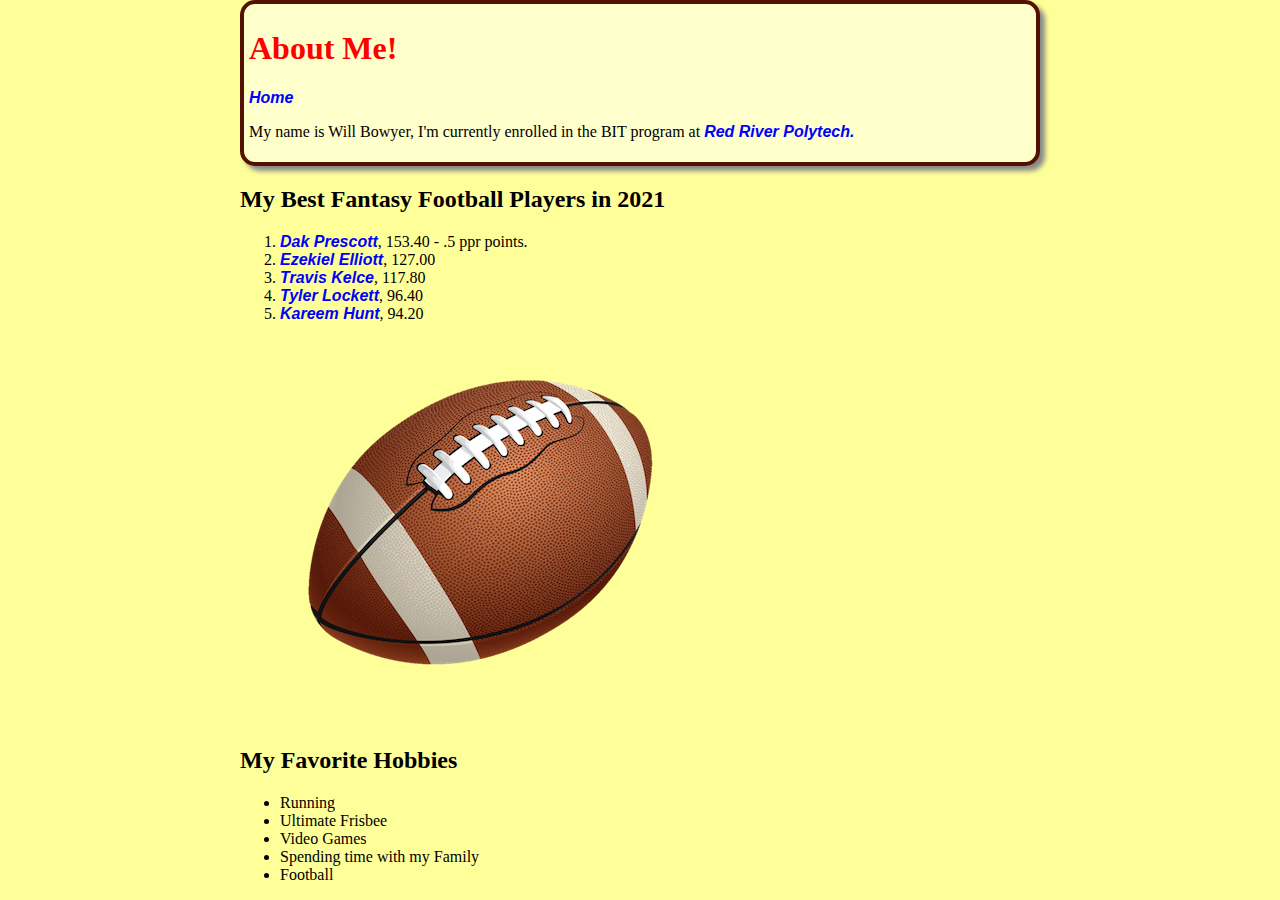
==== about.html @ be91e578 "First Commit" ====
<!DOCTYPE html>
<html lang= "en">
<head>
    <title>About Me</title>
    <link rel="stylesheet" type="text/css" href="styles.css">
</head>
    <body> 
        <header>
            <h1>About Me!</h1>
            <a href="index.html">Home</a>
            <p>My name is Will Bowyer, I'm currently enrolled in the BIT program at <a href="https://www.rrc.ca" target= "_blank">Red River Polytech.</a></p>
        </header>

        <h2>My Best Fantasy Football Players in 2021</h2>
        <ol>
            <li><a href="https://sports.yahoo.com/nfl/players/29369/" target="_blank">Dak Prescott</a>, 153.40 - .5 ppr points.</li>
            <li><a href="https://sports.yahoo.com/nfl/players/29238/" target="_blank">Ezekiel Elliott</a>, 127.00</li>
            <li><a href="https://sports.yahoo.com/nfl/players/26686/" target="_blank">Travis Kelce</a>, 117.80</li>
            <li><a href="https://sports.yahoo.com/nfl/players/28457/" target="_blank">Tyler Lockett</a>, 96.40</li>
            <li><a href="https://sports.yahoo.com/nfl/players/30199/" target="_blank">Kareem Hunt</a>, 94.20</li>
            <img src="images/Generic20Football20logo_1537591209453.png_56386950_ver1.0.png" alt="Football!">
        </ol>

        <h2>My Favorite Hobbies</h2>
        <ul>
            <li>Running</li>
            <li>Ultimate Frisbee</li>
            <li>Video Games</li>
            <li>Spending time with my Family</li>
            <li>Football</li>
        </ul>

    </body>
</html>
---- styles.css ----
@font-face
{
    font-family: myFont;
    
    src: url("https://www.w3schools.com/css/sansation_light.woff");
}
body
{
    background:#FFFF99; 
    width: 800px;
    font-family: myFont;
    padding: 0px 10px 0px 10px;
    margin: 0px auto;
}

h1, h3
{
    color:red;
}

a
{
    font: italic bold 12pt Arial;
    color:blue;
}

a:link
{
    color:blue;
    text-decoration: none;
}

a:visited
{
    color:purple;
    text-decoration: none;
}

a:hover
{
    color:white;
    font-weight: normal;
}

a:active
{
    color:red;
    text-decoration: none;
}

.intro
{
    width:80%;
    margin:5px auto;
    background: white;
    padding: 5px;
    border:4px black dashed;
}

.bold
{
    font-weight: bold;

}

header, footer, section
{
    width: 100%;
    padding: 5px;
    border: #551100 solid 4px;
    margin 25px 0px;
    background: #FFFFCC;
    box-sizing: border-box;
    -moz-border-radius: 15px;
    -webkit-border-radius: 15px;
    border-radius: 15px;
    -moz-box-shadow: 5px 5px 5px #888;
    -webkit-box-shadow: 5px 5px 5px #888;
    box-shadow: 5px 5px 5px #888;
}
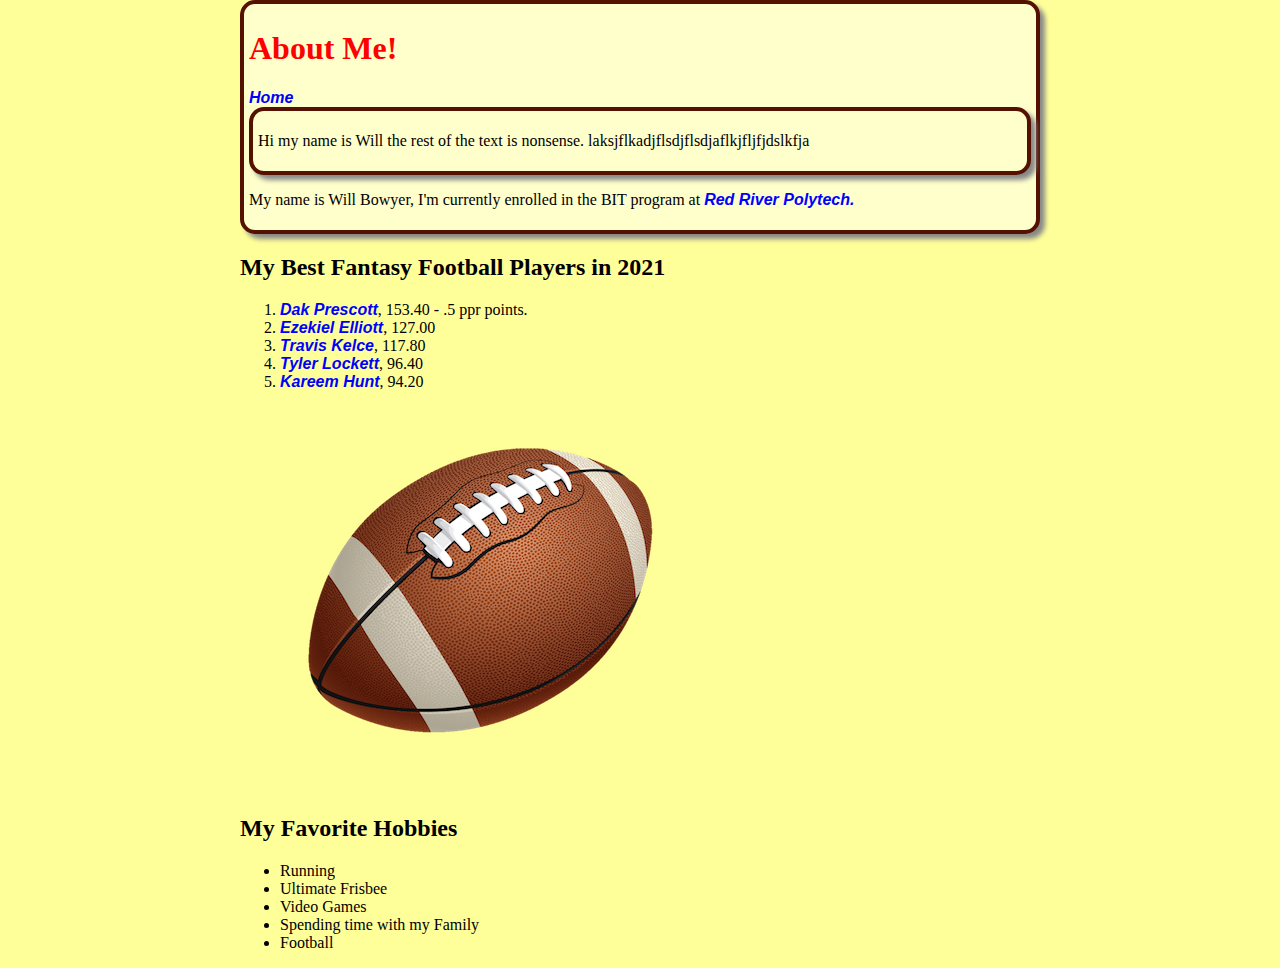
==== commit 01321608: "Changed the first sentence in my new section in  the about.html" ====
--- a/about.html
+++ b/about.html
@@ -8,6 +8,11 @@
         <header>
             <h1>About Me!</h1>
             <a href="index.html">Home</a>
+
+            <section>
+                <p>Hi my name is Will the rest of the text is nonsense. laksjflkadjflsdjflsdjaflkjfljfjdslkfja</p>
+            </section>
+
             <p>My name is Will Bowyer, I'm currently enrolled in the BIT program at <a href="https://www.rrc.ca" target= "_blank">Red River Polytech.</a></p>
         </header>
 
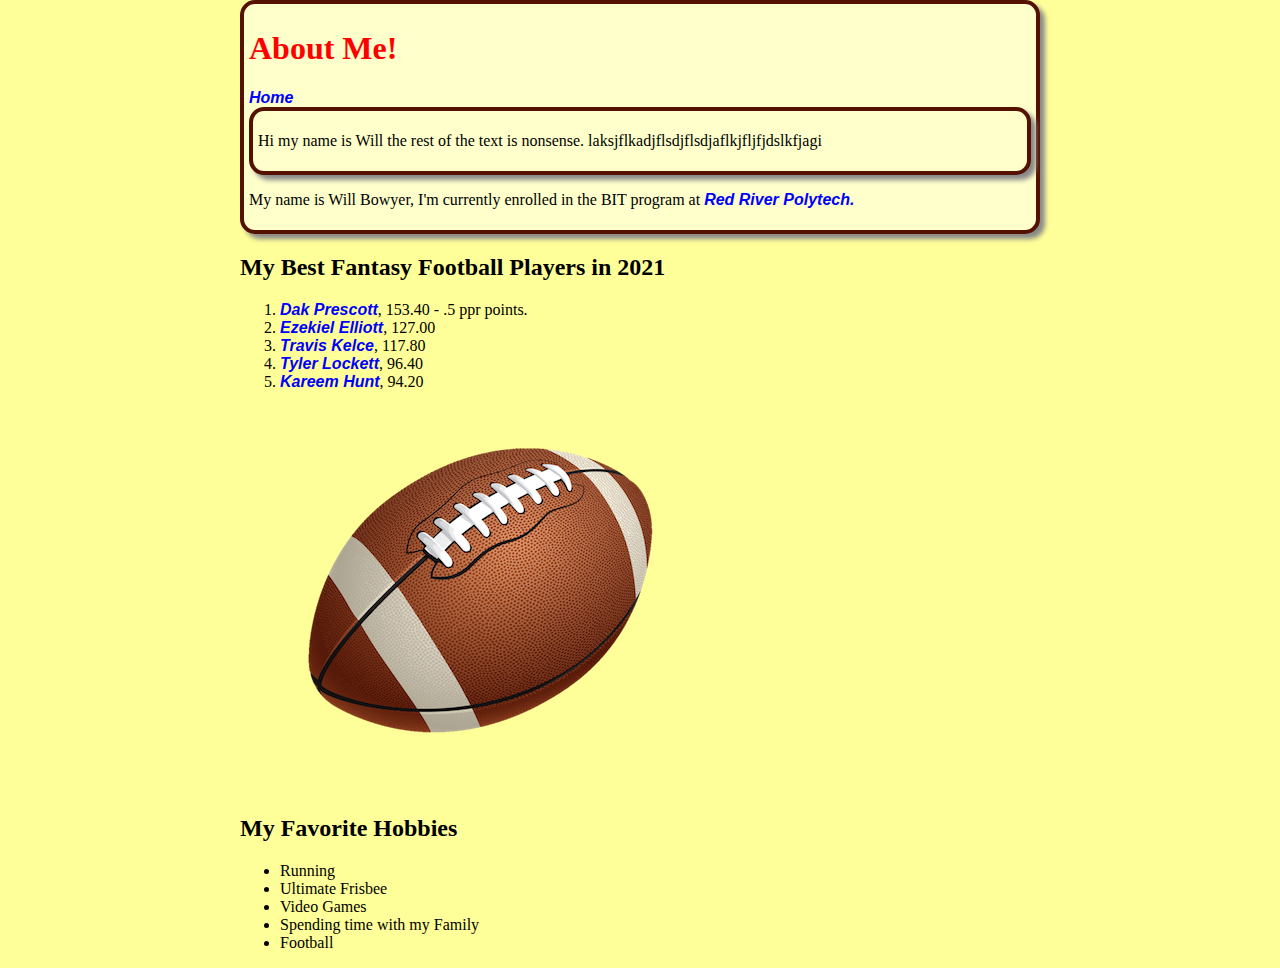
==== commit 9d0c516a: "Made some changes" ====
--- a/about.html
+++ b/about.html
@@ -10,7 +10,7 @@
             <a href="index.html">Home</a>
 
             <section>
-                <p>Hi my name is Will the rest of the text is nonsense. laksjflkadjflsdjflsdjaflkjfljfjdslkfja</p>
+                <p>Hi my name is Will the rest of the text is nonsense. laksjflkadjflsdjflsdjaflkjfljfjdslkfjagi</p>
             </section>
 
             <p>My name is Will Bowyer, I'm currently enrolled in the BIT program at <a href="https://www.rrc.ca" target= "_blank">Red River Polytech.</a></p>
